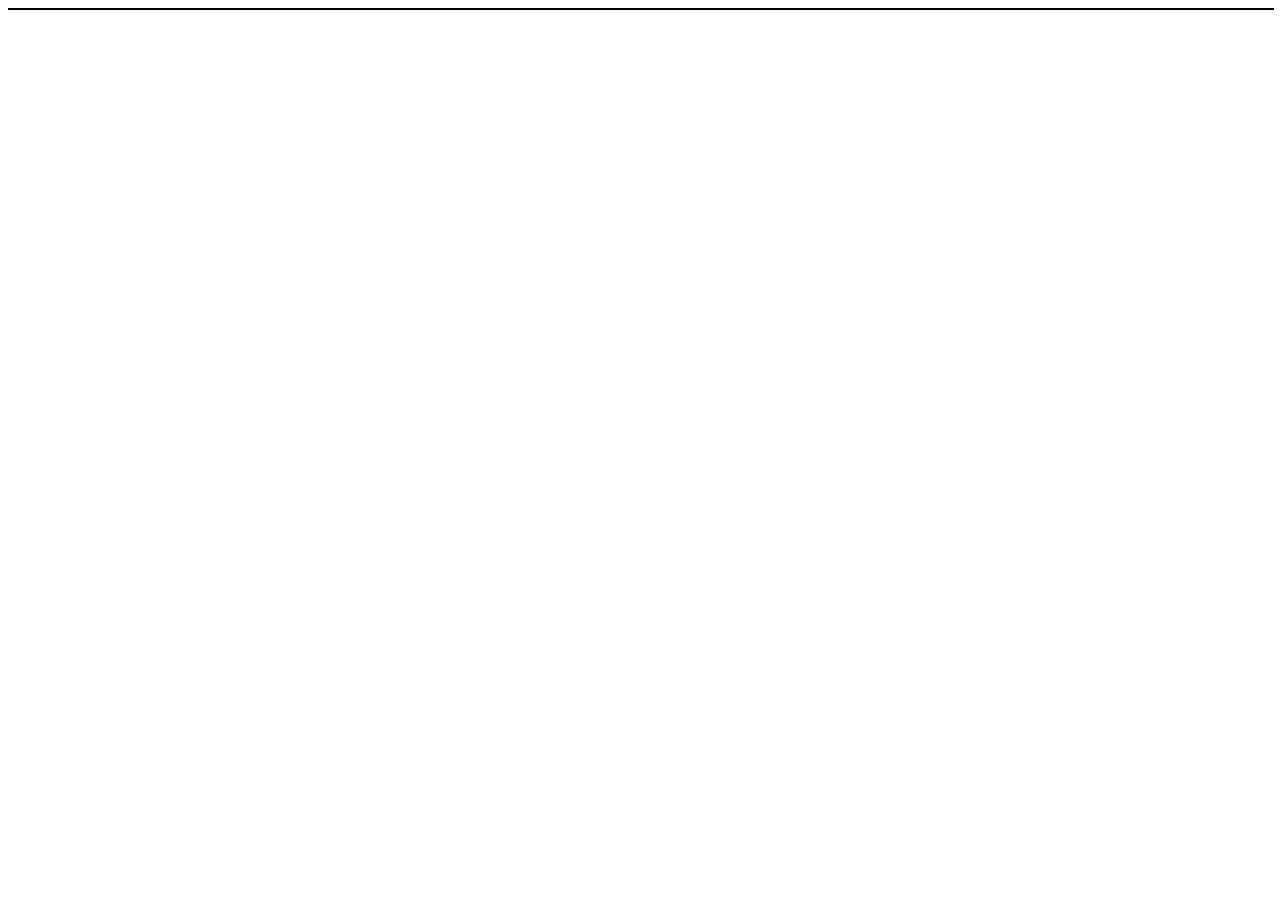
==== page/index.html @ 760e62bc "Initial version." ====
<?DOCUMENT html?>
<html>
  <head>
    <title>W4 chat</title>
    <link rel="stylesheet" href="chat.css" type="text/css" />
  </head>
<body>
<div id="chat">
</div>
<script src="http://ajax.googleapis.com/ajax/libs/jquery/1.8.2/jquery.min.js" type="text/javascript"></script>
<script src="chat.js" type="text/javascript"></script>
</body>
</html>
---- page/chat.css ----
#chat {
    width: 100%;
    border: 1px solid black;
}
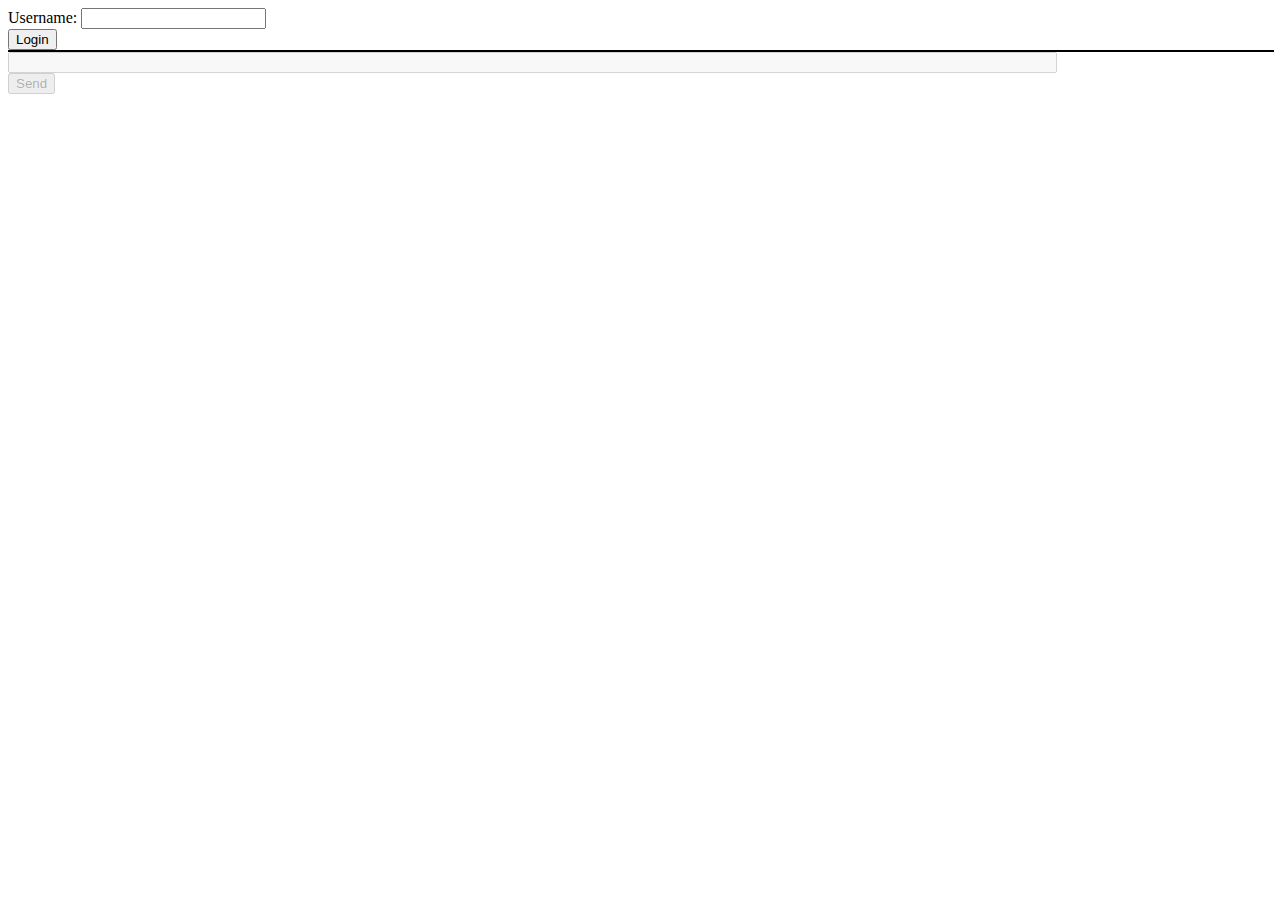
==== commit 4fce77ce: "Login and send." ====
--- a/page/index.html
+++ b/page/index.html
@@ -5,7 +5,16 @@
     <link rel="stylesheet" href="chat.css" type="text/css" />
   </head>
 <body>
+<div id="login">
+  <label for="username">Username: </label><input id="username"></input><br />
+  <input type="button" id="loginbtn" value="Login"></input>
+</div>
 <div id="chat">
+</div>
+<div id="input">
+  <input id="inputline" size="128" disabled="disabled"
+  autocomplete="off"></input><br />
+  <input type="button" id="sendbtn" value="Send" disabled="disabled"></input>
 </div>
 <script src="http://ajax.googleapis.com/ajax/libs/jquery/1.8.2/jquery.min.js" type="text/javascript"></script>
 <script src="chat.js" type="text/javascript"></script>
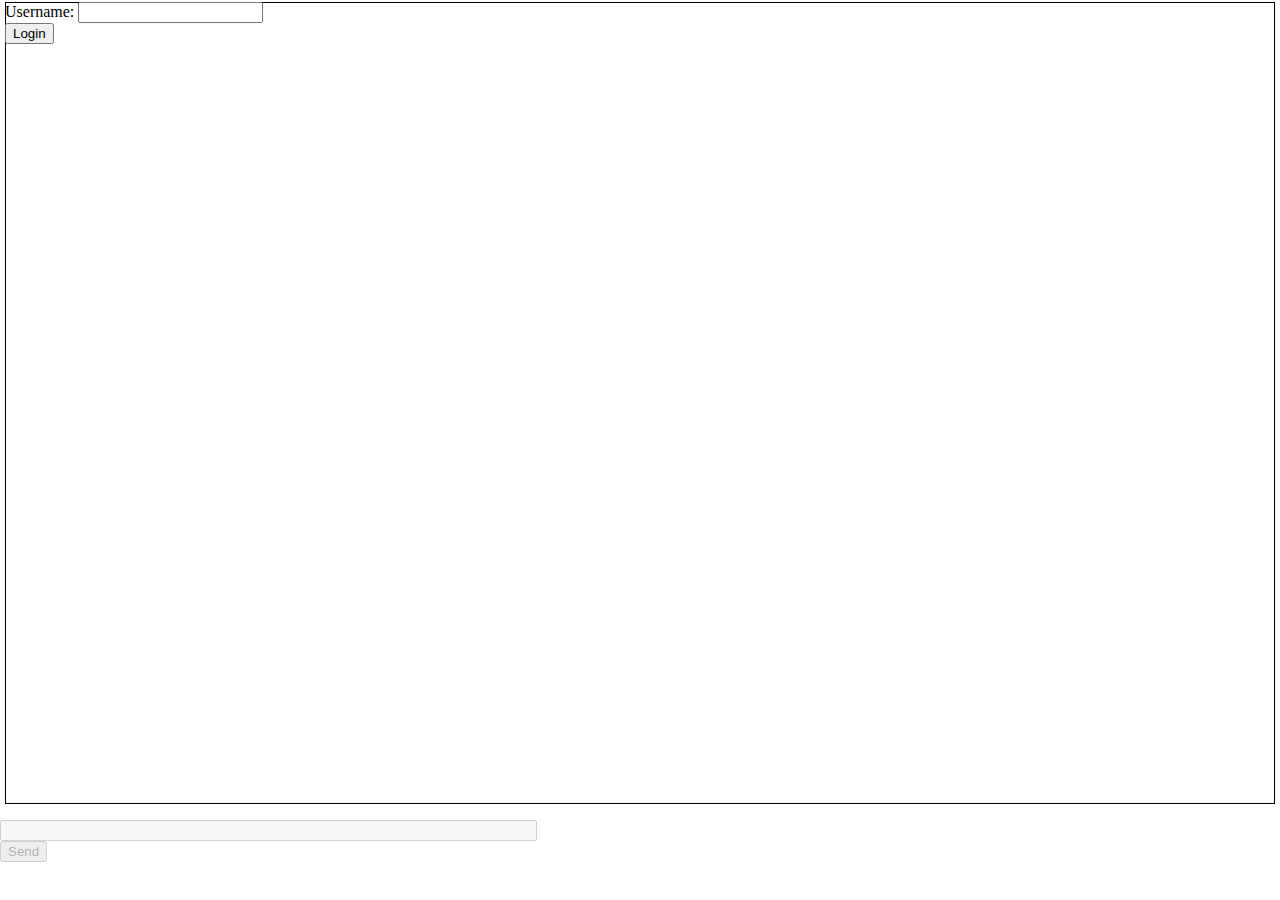
==== commit a3342b4f: "Change chat layout." ====
--- a/page/index.html
+++ b/page/index.html
@@ -5,16 +5,16 @@
     <link rel="stylesheet" href="chat.css" type="text/css" />
   </head>
 <body>
+<div id="chat">
+</div>
+<div id="input">
+  <input id="inputline" size="64" disabled="disabled"
+  autocomplete="off"></input><br />
+  <input type="button" id="sendbtn" value="Send" disabled="disabled"></input>
+</div>
 <div id="login">
   <label for="username">Username: </label><input id="username"></input><br />
   <input type="button" id="loginbtn" value="Login"></input>
-</div>
-<div id="chat">
-</div>
-<div id="input">
-  <input id="inputline" size="128" disabled="disabled"
-  autocomplete="off"></input><br />
-  <input type="button" id="sendbtn" value="Send" disabled="disabled"></input>
 </div>
 <script src="http://ajax.googleapis.com/ajax/libs/jquery/1.8.2/jquery.min.js" type="text/javascript"></script>
 <script src="chat.js" type="text/javascript"></script>
--- a/page/chat.css
+++ b/page/chat.css
@@ -1,4 +1,24 @@
 #chat {
-    width: 100%;
+    position: absolute;
+    top: 2px;
+    left: 5px;
+    right: 5px;
+    bottom: 6em;
     border: 1px solid black;
 }
+
+#login {
+    position: absolute;
+    top: 2px;
+    left: 5px;
+    right: 5px;
+    bottom: 6em;
+    background: solid white;
+}
+
+#input {
+    height: 5em;
+    width: 90%;
+    position: absolute;
+    left:0; bottom: 0;
+}
